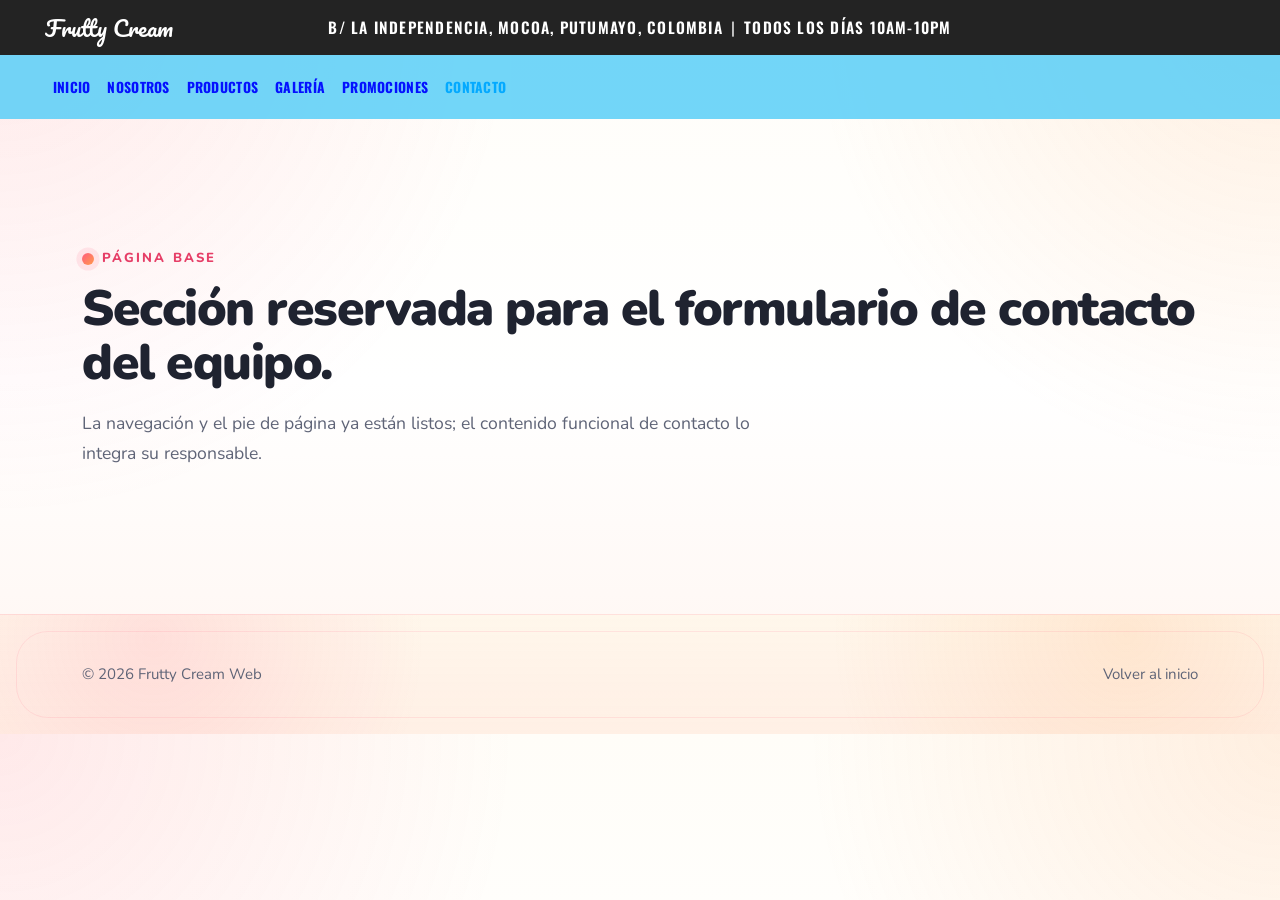
==== pages/Contacto.html @ 83e804cf "feat(navbar-layout): unify shared site layout" ====
<!DOCTYPE html>
<html lang="es">
<head>
	<meta charset="UTF-8">
	<meta name="viewport" content="width=device-width, initial-scale=1">
	<title>Frutty Cream | Contacto</title>
	<link rel="preconnect" href="https://fonts.googleapis.com">
	<link rel="preconnect" href="https://fonts.gstatic.com" crossorigin>
	<link href="https://fonts.googleapis.com/css2?family=Nunito:wght@400;500;600;700;800;900&family=Oswald:wght@500;600;700&family=Pacifico&display=swap" rel="stylesheet">
	<link href="https://cdn.jsdelivr.net/npm/bootstrap@5.3.3/dist/css/bootstrap.min.css" rel="stylesheet">
	<link rel="stylesheet" href="../css/style.css">
	<link rel="stylesheet" href="../css/responsive.css">
</head>
<body class="site-page" data-page="contacto">
	<header class="site-header site-header--page">
		<div class="top-strip">
			<a class="top-brand" href="../index.html">Frutty Cream</a>
			<div class="container d-flex justify-content-center align-items-center gap-2 py-3 text-center">
				<span>B/ La independencia, Mocoa, Putumayo, Colombia</span>
				<span class="top-separator">|</span>
				<span>Todos los días 10AM-10PM</span>
			</div>
		</div>
		<nav class="navbar navbar-expand-lg frutty-navbar frutty-navbar--page" aria-label="Navegación principal">
			<div class="container">
				<button class="navbar-toggler ms-auto" type="button" data-bs-toggle="collapse" data-bs-target="#mainNavbar" aria-controls="mainNavbar" aria-expanded="false" aria-label="Abrir menú"><span class="navbar-toggler-icon"></span></button>
				<div class="collapse navbar-collapse" id="mainNavbar">
					<ul class="navbar-nav hero-nav">
						<li class="nav-item"><a class="nav-link" data-nav="inicio" href="../index.html">Inicio</a></li>
						<li class="nav-item"><a class="nav-link" data-nav="nosotros" href="Nosotros.html">Nosotros</a></li>
						<li class="nav-item"><a class="nav-link" data-nav="productos" href="Productos.html">Productos</a></li>
						<li class="nav-item"><a class="nav-link" data-nav="galeria" href="galeria.html">Galería</a></li>
						<li class="nav-item"><a class="nav-link" data-nav="promociones" href="Promociones.html">Promociones</a></li>
						<li class="nav-item"><a class="nav-link" data-nav="contacto" href="Contacto.html">Contacto</a></li>
					</ul>
				</div>
			</div>
		</nav>
	</header>

	<main>
		<section class="page-hero section-pad">
			<div class="container">
				<span class="eyebrow">Página base</span>
				<h1 class="section-title">Sección reservada para el formulario de contacto del equipo.</h1>
				<p class="page-intro">La navegación y el pie de página ya están listos; el contenido funcional de contacto lo integra su responsable.</p>
			</div>
		</section>
	</main>

	<footer class="site-footer">
		<div class="container py-5">
			<div class="footer-bottom pt-0 d-flex flex-column flex-md-row justify-content-between gap-2 border-0">
				<span>© <span data-year></span> Frutty Cream Web</span>
				<a href="../index.html" class="link-footer">Volver al inicio</a>
			</div>
		</div>
	</footer>

	<script src="https://cdn.jsdelivr.net/npm/bootstrap@5.3.3/dist/js/bootstrap.bundle.min.js"></script>
	<script src="../js/main.js"></script>
</body>
</html>
---- css/style.css ----
@import url('./base.css');
@import url('./navbar.css');
@import url('./home.css');
@import url('./footer.css');

/* Animación hover en las tarjetas */
.producto-card {
  transition: transform 0.3s ease, box-shadow 0.3s ease;
}
.producto-card:hover {
  transform: scale(1.05);
  box-shadow: 0 8px 20px rgba(0,0,0,0.2);
}

/* Botón animado */
.btn-animar {
  transition: background-color 0.3s, transform 0.2s;
}
.btn-animar:hover {
  background-color: #ff4d6d;
  transform: translateY(-3px);
}

/* Imagen historia con efecto */
.historia-img {
  transition: transform 0.4s ease, box-shadow 0.4s ease;
}
.historia-img:hover {
  transform: scale(1.05);
  box-shadow: 0 8px 20px rgba(0,0,0,0.3);
}

/* Tarjetas misión */
.mision-card {
  transition: transform 0.3s ease, box-shadow 0.3s ease;
}
.mision-card:hover {
  transform: translateY(-5px);
  box-shadow: 0 8px 20px rgba(0,0,0,0.2);
}

/* Animación para inputs */
input:focus, textarea:focus {
  border-color: #ff4d6d;
  box-shadow: 0 0 8px rgba(255,77,109,0.4);
  transition: 0.3s ease;
}
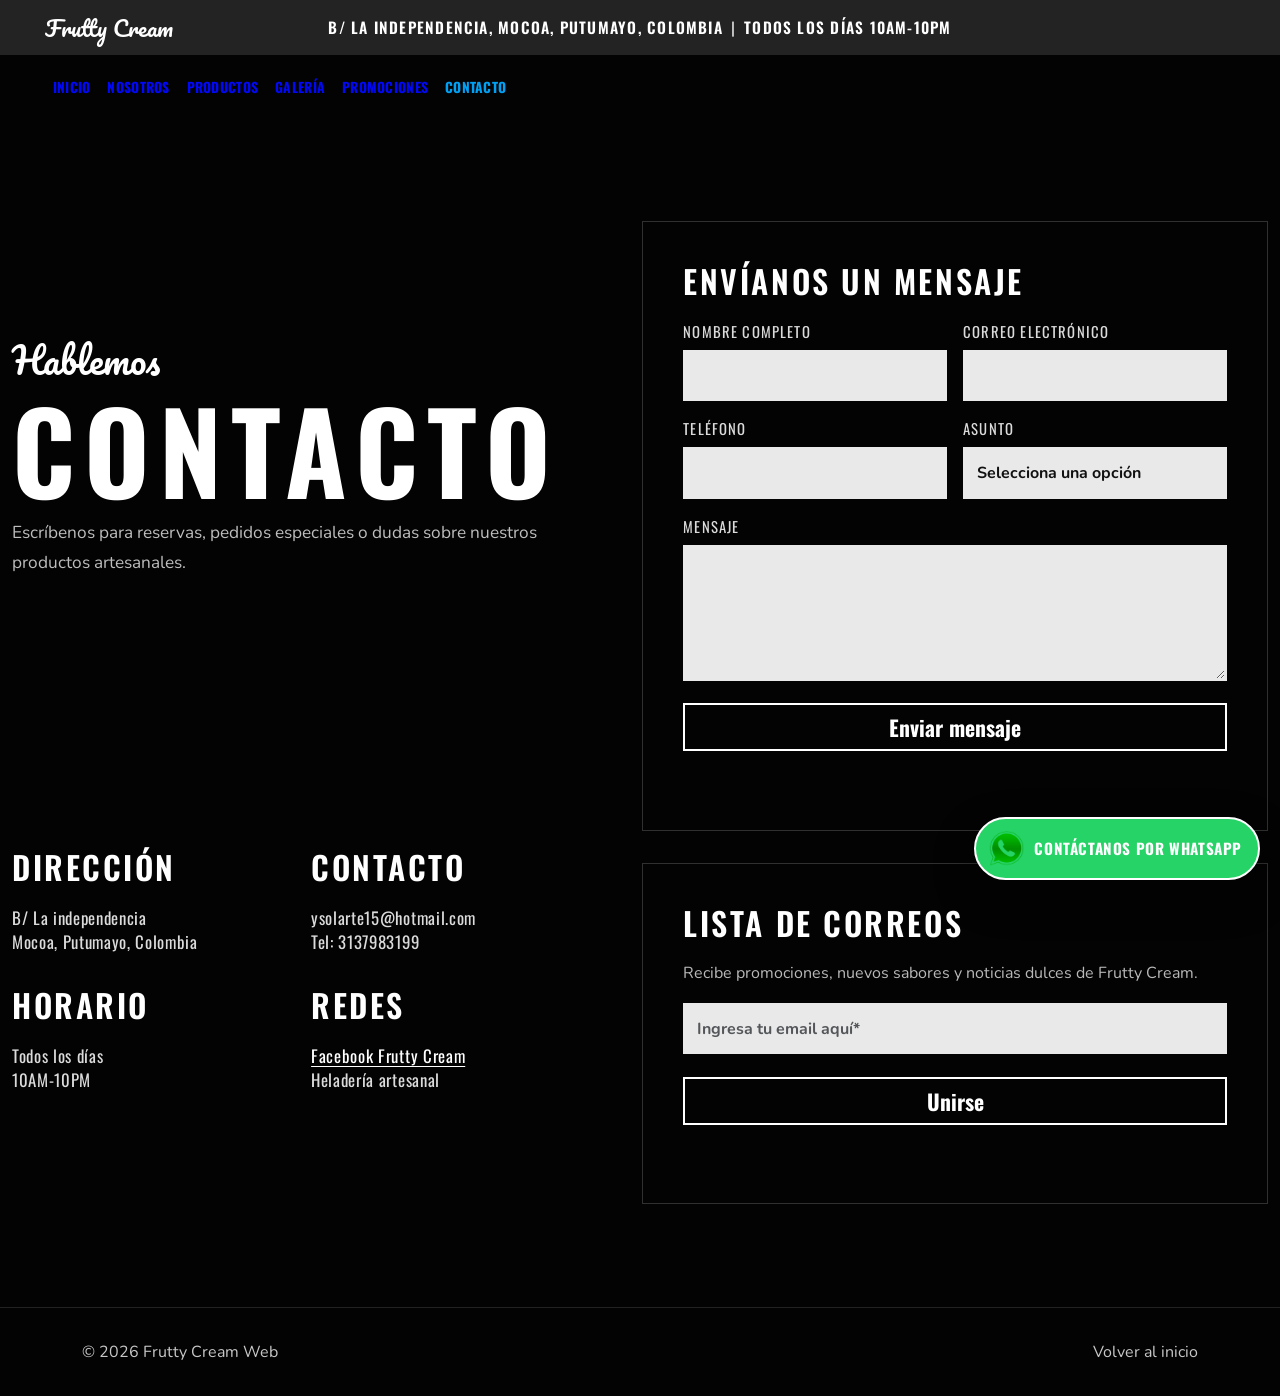
==== commit 67bf8386: "feat(contacto): add validated contact page" ====
--- a/pages/Contacto.html
+++ b/pages/Contacto.html
@@ -9,6 +9,7 @@
 	<link href="https://fonts.googleapis.com/css2?family=Nunito:wght@400;500;600;700;800;900&family=Oswald:wght@500;600;700&family=Pacifico&display=swap" rel="stylesheet">
 	<link href="https://cdn.jsdelivr.net/npm/bootstrap@5.3.3/dist/css/bootstrap.min.css" rel="stylesheet">
 	<link rel="stylesheet" href="../css/style.css">
+	<link rel="stylesheet" href="../css/contacto.css">
 	<link rel="stylesheet" href="../css/responsive.css">
 </head>
 <body class="site-page" data-page="contacto">
@@ -39,25 +40,106 @@
 	</header>
 
 	<main>
-		<section class="page-hero section-pad">
+		<section class="contact-section" aria-labelledby="contact-title">
 			<div class="container">
-				<span class="eyebrow">Página base</span>
-				<h1 class="section-title">Sección reservada para el formulario de contacto del equipo.</h1>
-				<p class="page-intro">La navegación y el pie de página ya están listos; el contenido funcional de contacto lo integra su responsable.</p>
+				<div class="contact-heading">
+					<span>Hablemos</span>
+					<h1 id="contact-title">Contacto</h1>
+					<p>Escríbenos para reservas, pedidos especiales o dudas sobre nuestros productos artesanales.</p>
+				</div>
+
+				<div class="contact-grid">
+					<aside class="contact-info" aria-label="Información de Frutty Cream">
+						<div class="contact-info-card">
+							<h2>Dirección</h2>
+							<p>B/ La independencia<br>Mocoa, Putumayo, Colombia</p>
+						</div>
+						<div class="contact-info-card">
+							<h2>Contacto</h2>
+							<p>ysolarte15@hotmail.com<br>Tel: 3137983199</p>
+						</div>
+						<div class="contact-info-card">
+							<h2>Horario</h2>
+							<p>Todos los días<br>10AM-10PM</p>
+						</div>
+						<div class="contact-info-card">
+							<h2>Redes</h2>
+							<p>
+								<a href="https://www.facebook.com/HELADERIAFRUTTYCREAM" target="_blank" rel="noopener">Facebook Frutty Cream</a><br>
+								Heladería artesanal
+							</p>
+						</div>
+					</aside>
+
+					<div class="contact-actions">
+						<form class="contact-form" id="contactForm" novalidate>
+							<h2>Envíanos un mensaje</h2>
+							<div class="row g-3">
+								<div class="col-md-6">
+									<label for="contactName" class="form-label">Nombre completo</label>
+									<input type="text" class="form-control" id="contactName" name="nombre" autocomplete="name" required minlength="3">
+									<div class="invalid-feedback">Escribe tu nombre, mínimo 3 caracteres.</div>
+								</div>
+								<div class="col-md-6">
+									<label for="contactEmail" class="form-label">Correo electrónico</label>
+									<input type="email" class="form-control" id="contactEmail" name="correo" autocomplete="email" required>
+									<div class="invalid-feedback">Ingresa un correo válido.</div>
+								</div>
+								<div class="col-md-6">
+									<label for="contactPhone" class="form-label">Teléfono</label>
+									<input type="tel" class="form-control" id="contactPhone" name="telefono" autocomplete="tel" pattern="[0-9]{10,15}" minlength="10" maxlength="15" required>
+									<div class="invalid-feedback">Ingresa mínimo 10 números.</div>
+								</div>
+								<div class="col-md-6">
+									<label for="contactSubject" class="form-label">Asunto</label>
+									<select class="form-select" id="contactSubject" name="asunto" required>
+										<option value="">Selecciona una opción</option>
+										<option>Pedido especial</option>
+										<option>Reserva familiar</option>
+										<option>Información de productos</option>
+										<option>Otro</option>
+									</select>
+									<div class="invalid-feedback">Selecciona un asunto.</div>
+								</div>
+								<div class="col-12">
+									<label for="contactMessage" class="form-label">Mensaje</label>
+									<textarea class="form-control" id="contactMessage" name="mensaje" rows="5" required minlength="10"></textarea>
+									<div class="invalid-feedback">Cuéntanos tu solicitud con mínimo 10 caracteres.</div>
+								</div>
+							</div>
+							<button class="btn contact-submit" type="submit">Enviar mensaje</button>
+							<p class="contact-status" id="contactStatus" aria-live="polite"></p>
+						</form>
+
+						<form class="newsletter-form" id="newsletterForm" novalidate>
+							<h2>Lista de correos</h2>
+							<p>Recibe promociones, nuevos sabores y noticias dulces de Frutty Cream.</p>
+							<label for="newsletterEmail" class="visually-hidden">Correo para lista de correos</label>
+							<input type="email" class="form-control" id="newsletterEmail" placeholder="Ingresa tu email aquí*" required>
+							<div class="invalid-feedback">Ingresa un correo válido para unirte.</div>
+							<button class="btn newsletter-submit" type="submit">Unirse</button>
+							<p class="contact-status" id="newsletterStatus" aria-live="polite"></p>
+						</form>
+					</div>
+				</div>
 			</div>
 		</section>
 	</main>
 
-	<footer class="site-footer">
-		<div class="container py-5">
-			<div class="footer-bottom pt-0 d-flex flex-column flex-md-row justify-content-between gap-2 border-0">
-				<span>© <span data-year></span> Frutty Cream Web</span>
-				<a href="../index.html" class="link-footer">Volver al inicio</a>
-			</div>
+	<a class="whatsapp-float" href="https://wa.me/573133865275?text=Hola%20Frutty%20Cream%2C%20quiero%20m%C3%A1s%20informaci%C3%B3n" target="_blank" rel="noopener" aria-label="Contáctanos por WhatsApp">
+		<img src="../img/Whasapicon.webp" alt="WhatsApp">
+		<span>Contáctanos por WhatsApp</span>
+	</a>
+
+	<footer class="contact-page-footer">
+		<div class="container d-flex flex-column flex-md-row justify-content-between gap-2">
+			<span>© <span data-year></span> Frutty Cream Web</span>
+			<a href="../index.html">Volver al inicio</a>
 		</div>
 	</footer>
 
 	<script src="https://cdn.jsdelivr.net/npm/bootstrap@5.3.3/dist/js/bootstrap.bundle.min.js"></script>
+	<script src="../js/form.js"></script>
 	<script src="../js/main.js"></script>
 </body>
 </html>
--- a/css/style.css
+++ b/css/style.css
@@ -45,3 +45,317 @@
   box-shadow: 0 0 8px rgba(255,77,109,0.4);
   transition: 0.3s ease;
 }
+
+.products-hero {
+  min-height: calc(100vh - var(--top-strip-height, 3.75rem));
+  display: flex;
+  align-items: center;
+  background: #b8ead8;
+}
+
+.site-page[data-page='productos'] .site-header--page {
+  background: #b8ead8;
+}
+
+.products-hero .container {
+  display: grid;
+  place-items: center;
+  padding-top: 3rem;
+  padding-bottom: 4rem;
+}
+
+.products-hero-copy {
+  text-align: center;
+  color: #000;
+  text-transform: uppercase;
+}
+
+.products-hero-copy span {
+  display: block;
+  margin-bottom: .45rem;
+  font-family: 'Oswald', sans-serif;
+  font-size: clamp(1.6rem, 5vw, 2.5rem);
+  font-weight: 600;
+  line-height: 1;
+}
+
+.products-hero-copy h1 {
+  margin: 0;
+  font-size: clamp(4rem, 15vw, 10rem);
+  font-weight: 900;
+  line-height: .9;
+  letter-spacing: .08em;
+}
+
+.products-hero-copy p {
+  margin: .8rem 0 0;
+  font-family: 'Pacifico', cursive;
+  font-size: clamp(1.6rem, 5vw, 3.4rem);
+  line-height: 1;
+  text-transform: none;
+}
+
+.products-catalog {
+  background: #fffaf7;
+}
+
+.products-catalog-heading {
+  max-width: 42rem;
+  margin: 0 auto 2.5rem;
+}
+
+.products-catalog-heading span {
+  display: inline-block;
+  margin-bottom: .55rem;
+  font-family: 'Pacifico', cursive;
+  font-size: clamp(1.35rem, 3vw, 2rem);
+  color: #ff5b7d;
+}
+
+.products-catalog-heading h2 {
+  margin: 0;
+  font-size: clamp(2.2rem, 5vw, 3.4rem);
+  font-weight: 900;
+}
+
+.products-sortbar {
+  width: min(100%, 24rem);
+  display: grid;
+  gap: .45rem;
+  margin: 0 auto 2rem;
+}
+
+.products-sortbar label {
+  color: #343846;
+  font-family: 'Oswald', sans-serif;
+  font-size: .9rem;
+  font-weight: 700;
+  letter-spacing: .12em;
+  text-align: center;
+  text-transform: uppercase;
+}
+
+.products-sortbar .form-select {
+  border: 2px solid #111;
+  border-radius: 0;
+  padding: .75rem 1rem;
+  color: #111;
+  font-weight: 700;
+  box-shadow: none;
+}
+
+.products-sortbar .form-select:focus {
+  border-color: rgb(0 168 255 / 96%);
+  box-shadow: 0 0 0 .18rem rgb(0 168 255 / 18%);
+}
+
+.product-menu-card {
+  overflow: hidden;
+  border: 1px solid rgba(31, 35, 48, .1);
+  border-radius: .75rem;
+  background: #fff;
+}
+
+.product-menu-card img {
+  width: 100%;
+  height: 15rem;
+  object-fit: cover;
+}
+
+.product-menu-card .card-body {
+  display: flex;
+  min-height: 13rem;
+  flex-direction: column;
+  align-items: center;
+  padding: 1.5rem;
+  text-align: center;
+}
+
+.product-menu-card .card-title {
+  margin-bottom: .75rem;
+  font-size: 1.35rem;
+  font-weight: 800;
+}
+
+.product-menu-card .card-text {
+  color: #4f5567;
+  line-height: 1.55;
+}
+
+.product-price {
+  margin: auto 0 0;
+  padding-top: 1rem;
+  color: #111;
+  font-family: 'Oswald', sans-serif;
+  font-size: 1.25rem;
+  font-weight: 700;
+}
+
+.icecream-flavors {
+  background: #fff;
+}
+
+.lactose-free-flavors {
+  background: #fbfffd;
+}
+
+.flavors-menu-heading {
+  max-width: 48rem;
+  margin: 0 auto 2.5rem;
+}
+
+.flavors-menu-heading h2 {
+  margin-bottom: .8rem;
+  font-family: 'Oswald', sans-serif;
+  font-size: clamp(2rem, 5vw, 3rem);
+  font-weight: 700;
+  letter-spacing: .18em;
+  text-transform: uppercase;
+}
+
+.flavors-menu-heading p {
+  margin: 0;
+  color: #343846;
+  font-family: 'Oswald', sans-serif;
+  font-size: 1.05rem;
+  line-height: 1.6;
+}
+
+.flavor-menu-card {
+  height: 100%;
+  display: flex;
+  flex-direction: column;
+  gap: 1.4rem;
+  align-items: center;
+  padding: .5rem 1rem 1.4rem;
+  text-align: center;
+}
+
+.flavor-menu-card > div {
+  display: flex;
+  flex: 1;
+  flex-direction: column;
+  align-items: center;
+}
+
+.flavor-menu-card img {
+  width: min(100%, 20rem);
+  aspect-ratio: 1;
+  object-fit: contain;
+}
+
+.flavor-menu-card h3 {
+  margin: 0 0 .75rem;
+  font-family: 'Oswald', sans-serif;
+  font-size: 1.25rem;
+  font-weight: 700;
+  letter-spacing: .18em;
+  text-transform: uppercase;
+}
+
+.flavor-menu-card p {
+  max-width: 22rem;
+  margin: 0 auto .9rem;
+  color: #3f4554;
+  flex: 1;
+  line-height: 1.55;
+}
+
+.flavor-menu-card span {
+  display: block;
+  color: #111;
+  font-family: 'Oswald', sans-serif;
+  font-size: 1.2rem;
+  font-weight: 700;
+}
+
+.product-detail-button {
+  display: inline-flex;
+  justify-content: center;
+  margin-top: 1rem;
+  border: 2px solid #111;
+  border-radius: 0;
+  background: #111;
+  color: #fff;
+  font-family: 'Oswald', sans-serif;
+  font-weight: 700;
+  letter-spacing: .04em;
+  text-transform: uppercase;
+}
+
+.product-detail-button:hover {
+  border-color: #111;
+  background: #fff;
+  color: #111;
+}
+
+.product-detail-modal .modal-content {
+  border: 0;
+  border-radius: .85rem;
+  overflow: hidden;
+}
+
+.product-detail-modal .modal-header {
+  position: relative;
+  justify-content: center;
+  border-bottom: 1px solid rgba(31, 35, 48, .1);
+}
+
+.product-detail-modal .modal-title {
+  width: 100%;
+  font-size: 1.5rem;
+  font-weight: 900;
+  padding: 0 2.5rem;
+  text-align: center;
+}
+
+.product-detail-modal .btn-close {
+  position: absolute;
+  top: 50%;
+  right: 1rem;
+  transform: translateY(-50%);
+}
+
+.product-detail-layout {
+  display: grid;
+  gap: 1.5rem;
+}
+
+.product-detail-layout img {
+  width: 100%;
+  max-height: 22rem;
+  object-fit: contain;
+  background: #fffaf7;
+}
+
+.product-detail-copy h3 {
+  margin: 1rem 0 .35rem;
+  font-family: 'Oswald', sans-serif;
+  font-size: 1rem;
+  font-weight: 700;
+  letter-spacing: .12em;
+  text-transform: uppercase;
+}
+
+.product-detail-copy p {
+  color: #4f5567;
+  line-height: 1.6;
+}
+
+.product-detail-copy strong {
+  display: inline-block;
+  color: #111;
+  font-family: 'Oswald', sans-serif;
+  font-size: 1.35rem;
+}
+
+@media (min-width: 768px) {
+  .products-hero {
+    min-height: calc(100vh - var(--top-strip-height, 3.75rem));
+  }
+
+  .product-detail-layout {
+    grid-template-columns: .95fr 1.05fr;
+    align-items: center;
+  }
+}
--- a/css/contacto.css
+++ b/css/contacto.css
@@ -0,0 +1,268 @@
+.site-page[data-page='contacto'],
+.site-page[data-page='contacto'] main,
+.site-page[data-page='contacto'] .site-header--page {
+  background: #030303;
+}
+
+.site-page[data-page='contacto'] .frutty-navbar--page {
+  background: transparent;
+}
+
+.contact-section {
+  min-height: calc(100vh - var(--top-strip-height, 3.75rem));
+  padding: clamp(4rem, 8vw, 7rem) 0;
+  background: transparent;
+  color: #fff;
+}
+
+.contact-section .container {
+  max-width: 1280px;
+}
+
+.contact-heading {
+  max-width: 48rem;
+  margin-bottom: 3rem;
+}
+
+.contact-heading span {
+  display: inline-block;
+  margin-bottom: .7rem;
+  font-family: 'Pacifico', cursive;
+  font-size: clamp(1.5rem, 3vw, 2.25rem);
+}
+
+.contact-heading h1 {
+  margin: 0;
+  font-family: 'Oswald', sans-serif;
+  font-size: clamp(3rem, 10vw, 7rem);
+  font-weight: 700;
+  letter-spacing: .08em;
+  line-height: .9;
+  text-transform: uppercase;
+}
+
+.contact-heading p {
+  max-width: 42rem;
+  margin: 1.2rem 0 0;
+  color: rgba(255, 255, 255, .74);
+  font-size: 1.08rem;
+  line-height: 1.7;
+}
+
+.contact-grid {
+  display: grid;
+  gap: 3rem;
+}
+
+.contact-info {
+  display: grid;
+  grid-template-columns: repeat(auto-fit, minmax(11rem, 1fr));
+  gap: 2rem;
+}
+
+.contact-info-card h2,
+.contact-form h2,
+.newsletter-form h2 {
+  margin-bottom: 1.2rem;
+  font-family: 'Oswald', sans-serif;
+  font-size: clamp(1.4rem, 3vw, 2rem);
+  font-weight: 600;
+  letter-spacing: .08em;
+  text-transform: uppercase;
+}
+
+.contact-info-card p {
+  margin: 0;
+  color: rgba(255, 255, 255, .86);
+  font-family: 'Oswald', sans-serif;
+  font-size: 1.05rem;
+  letter-spacing: .04em;
+  line-height: 1.45;
+}
+
+.contact-info-card a {
+  color: #fff;
+  text-decoration: underline;
+  text-underline-offset: .2rem;
+}
+
+.contact-info-card a:hover {
+  color: #54cef8;
+}
+
+.contact-actions {
+  display: grid;
+  gap: 2rem;
+}
+
+.contact-form,
+.newsletter-form {
+  border: 1px solid rgba(255, 255, 255, .18);
+  padding: clamp(1.5rem, 4vw, 2.5rem);
+}
+
+.contact-form .form-label {
+  color: rgba(255, 255, 255, .86);
+  font-family: 'Oswald', sans-serif;
+  font-size: .92rem;
+  letter-spacing: .08em;
+  text-transform: uppercase;
+}
+
+.contact-form .form-control,
+.contact-form .form-select,
+.newsletter-form .form-control {
+  min-height: 3.2rem;
+  border: 2px solid transparent;
+  border-radius: 0;
+  background: #e9e9e9;
+  color: #111;
+  font-weight: 700;
+  box-shadow: none;
+}
+
+.contact-form textarea.form-control {
+  min-height: 8rem;
+  resize: vertical;
+}
+
+.contact-form .form-control:focus,
+.contact-form .form-select:focus,
+.newsletter-form .form-control:focus {
+  border-color: #54cef8;
+  background: #fff;
+  box-shadow: none;
+}
+
+.contact-form .is-invalid,
+.newsletter-form .is-invalid {
+  border-color: #ff5b7d;
+}
+
+.invalid-feedback {
+  color: #ffb3c0;
+  font-weight: 700;
+}
+
+.contact-submit,
+.newsletter-submit {
+  width: 100%;
+  margin-top: 1.4rem;
+  border: 2px solid #fff;
+  border-radius: 0;
+  color: #fff;
+  background: transparent;
+  font-family: 'Oswald', sans-serif;
+  font-size: 1.35rem;
+  font-weight: 700;
+}
+
+.contact-submit:hover,
+.newsletter-submit:hover {
+  border-color: #fff;
+  background: #fff;
+  color: #000;
+}
+
+.newsletter-form p:not(.contact-status) {
+  color: rgba(255, 255, 255, .72);
+  line-height: 1.6;
+}
+
+.whatsapp-float {
+  position: fixed;
+  right: 1.25rem;
+  bottom: 1.25rem;
+  z-index: 1040;
+  display: inline-flex;
+  align-items: center;
+  gap: .65rem;
+  padding: .75rem 1rem .75rem .8rem;
+  color: #fff;
+  background: #25d366;
+  border: 2px solid #fff;
+  border-radius: 999px;
+  box-shadow: 0 1rem 2.5rem rgba(0, 0, 0, .35);
+  font-family: 'Oswald', sans-serif;
+  font-size: .95rem;
+  font-weight: 700;
+  letter-spacing: .04em;
+  text-decoration: none;
+  text-transform: uppercase;
+  transition: transform .2s ease, box-shadow .2s ease, background-color .2s ease;
+}
+
+.whatsapp-float img {
+  width: 2.2rem;
+  height: 2.2rem;
+  object-fit: contain;
+}
+
+.whatsapp-float:hover {
+  color: #fff;
+  background: #1fbd5a;
+  box-shadow: 0 1.2rem 3rem rgba(0, 0, 0, .45);
+  transform: translateY(-.2rem);
+}
+
+.contact-status {
+  min-height: 1.4rem;
+  margin: 1rem 0 0;
+  color: #b8ead8;
+  font-weight: 800;
+}
+
+.contact-status.is-error {
+  color: #ffb3c0;
+}
+
+.contact-page-footer {
+  padding: 2rem 0;
+  background: #030303;
+  color: rgba(255, 255, 255, .78);
+  border-top: 1px solid rgba(255, 255, 255, .12);
+}
+
+.contact-page-footer a:hover {
+  color: #54cef8;
+}
+
+@media (max-width: 575.98px) {
+  .whatsapp-float {
+    right: .9rem;
+    bottom: .9rem;
+    padding: .7rem;
+  }
+
+  .whatsapp-float span {
+    display: none;
+  }
+}
+
+@media (min-width: 992px) {
+  .contact-section .container {
+    display: grid;
+    grid-template-columns: .95fr 1.05fr;
+    column-gap: 4rem;
+    align-items: center;
+  }
+
+  .contact-heading {
+    grid-column: 1;
+  }
+
+  .contact-grid {
+    display: contents;
+  }
+
+  .contact-info {
+    grid-column: 1;
+    grid-template-columns: repeat(2, minmax(0, 1fr));
+  }
+
+  .contact-actions {
+    grid-column: 2;
+    grid-row: 1 / span 2;
+    align-self: center;
+  }
+}
--- a/css/responsive.css
+++ b/css/responsive.css
@@ -0,0 +1,266 @@
+@media (max-width: 991.98px) {
+	.top-strip .container {
+		text-align: center;
+		flex-direction: column;
+		gap: .15rem !important;
+	}
+
+	.top-brand {
+		position: static;
+		display: block;
+		transform: none;
+		padding-top: .65rem;
+		text-align: center;
+	}
+
+	.top-separator {
+		display: none;
+	}
+
+	.frutty-navbar--hero {
+		top: calc(var(--top-strip-height, 3.75rem) + .65rem);
+		right: 1rem;
+		left: 1rem;
+		min-height: auto;
+		padding: 0;
+	}
+
+	.frutty-navbar--page {
+		top: var(--top-strip-height, 3.75rem);
+		padding: .7rem 0;
+	}
+
+	.frutty-navbar--page > .container {
+		padding-left: 1rem;
+		padding-right: 1rem;
+	}
+
+	.hero-logo {
+		top: .15rem;
+		font-size: 2rem;
+	}
+
+	.hero-nav {
+		align-items: flex-end;
+		gap: .15rem;
+	}
+
+	.hero-entry {
+		padding-top: 4.5rem;
+	}
+
+	.hero-stage {
+		min-height: 38rem;
+	}
+
+	.hero-visual {
+		min-height: 34rem;
+		padding-top: 3.25rem;
+	}
+
+	.hero-icecream {
+		width: min(86vw, 23rem);
+	}
+
+	.hero-title {
+		letter-spacing: .04em;
+	}
+
+	.hero-title-entry {
+		bottom: 12%;
+		font-size: clamp(3.5rem, 17vw, 6rem);
+	}
+
+	.hero-cta {
+		bottom: 1%;
+		min-width: 10rem;
+		font-size: 1rem;
+	}
+
+	.navbar .navbar-collapse {
+		padding: 1rem 0 0;
+		text-align: right;
+	}
+
+	.frutty-navbar--page .navbar-collapse {
+		text-align: right;
+	}
+
+	.navbar .nav-link {
+		padding: .45rem 0;
+	}
+
+	.frutty-navbar--page .nav-link {
+		padding: .55rem 0;
+	}
+
+	.lactose-stage {
+		min-height: 34rem;
+		padding: 3.5rem 0 5rem;
+	}
+
+	.lactose-image {
+		top: 1.8rem;
+		width: min(100vw, 104rem);
+	}
+
+	.lactose-title {
+		font-size: clamp(3.1rem, 16vw, 5.6rem);
+	}
+
+	.place-copy,
+	.place-photo {
+		min-height: 24rem;
+	}
+
+	.promo-stage {
+		min-height: 32rem;
+		padding: 4rem 0 5rem;
+	}
+
+	.promo-image {
+		top: 2.4rem;
+		width: min(96vw, 36rem);
+	}
+
+	.promo-title {
+		width: min(100%, calc(100vw - 2rem));
+		font-size: clamp(2.55rem, 9vw, 4.2rem);
+		letter-spacing: .01em;
+	}
+
+	.promo-button {
+		min-width: 10.5rem;
+	}
+
+	.double-visual {
+		min-height: 32rem;
+	}
+
+	.double-image {
+		top: .5rem;
+		width: min(130vw, 48rem);
+	}
+
+	.double-title {
+		margin-top: 5rem;
+	}
+
+	.gallery-preview-grid img {
+		height: 18rem;
+	}
+
+	.gallery-preview-action {
+		position: static;
+		padding: 2rem 1rem;
+		background: #111;
+	}
+
+	.footer-panel {
+		border-radius: 1.4rem;
+	}
+
+	.footer-side {
+		padding: 1.8rem;
+	}
+
+	.footer-side-dark {
+		border-radius: 1.4rem 1.4rem 0 0;
+	}
+
+	.footer-side-light {
+		border: 2px solid #111;
+		border-top: 0;
+		border-radius: 0 0 1.4rem 1.4rem;
+	}
+
+	.footer-chips {
+		gap: .6rem;
+	}
+
+	.split-showcase {
+		grid-template-columns: 1fr;
+	}
+
+	.split-showcase-copy,
+	.split-showcase-visual {
+		padding: 1.4rem;
+	}
+}
+
+@media (min-width: 768px) {
+	.section-pad {
+		padding: 5.5rem 0;
+	}
+
+	.flavors-section {
+		padding: 0;
+	}
+
+	.flavors-layout {
+		grid-template-columns: .92fr 1.08fr;
+	}
+
+	.flavors-photo {
+		min-height: 34rem;
+	}
+
+	.flavors-content {
+		padding: 1.5rem 2rem;
+	}
+
+	.flavors-grid {
+		grid-template-columns: repeat(3, minmax(0, 1fr));
+	}
+
+	.place-section {
+		grid-template-columns: 1fr 1fr;
+	}
+
+	.place-copy,
+	.place-photo {
+		min-height: 38rem;
+	}
+
+	.gallery-preview-grid {
+		grid-template-columns: repeat(3, 1fr);
+	}
+
+	.gallery-preview-grid img {
+		height: 38rem;
+	}
+
+	.gallery-preview-action {
+		position: absolute;
+		padding: 0;
+		background: transparent;
+	}
+
+	.cta-panel {
+		flex-direction: row;
+		align-items: center;
+	}
+
+	.footer-bottom {
+		align-items: center;
+	}
+
+	.split-showcase {
+		grid-template-columns: 1.1fr .9fr;
+	}
+}
+
+@media (min-width: 992px) {
+	.hero-section {
+		min-height: auto;
+		display: block;
+	}
+
+	.cta-panel {
+		padding: 2rem 2.2rem;
+	}
+
+	.hero-nav {
+		gap: 1px;
+	}
+}
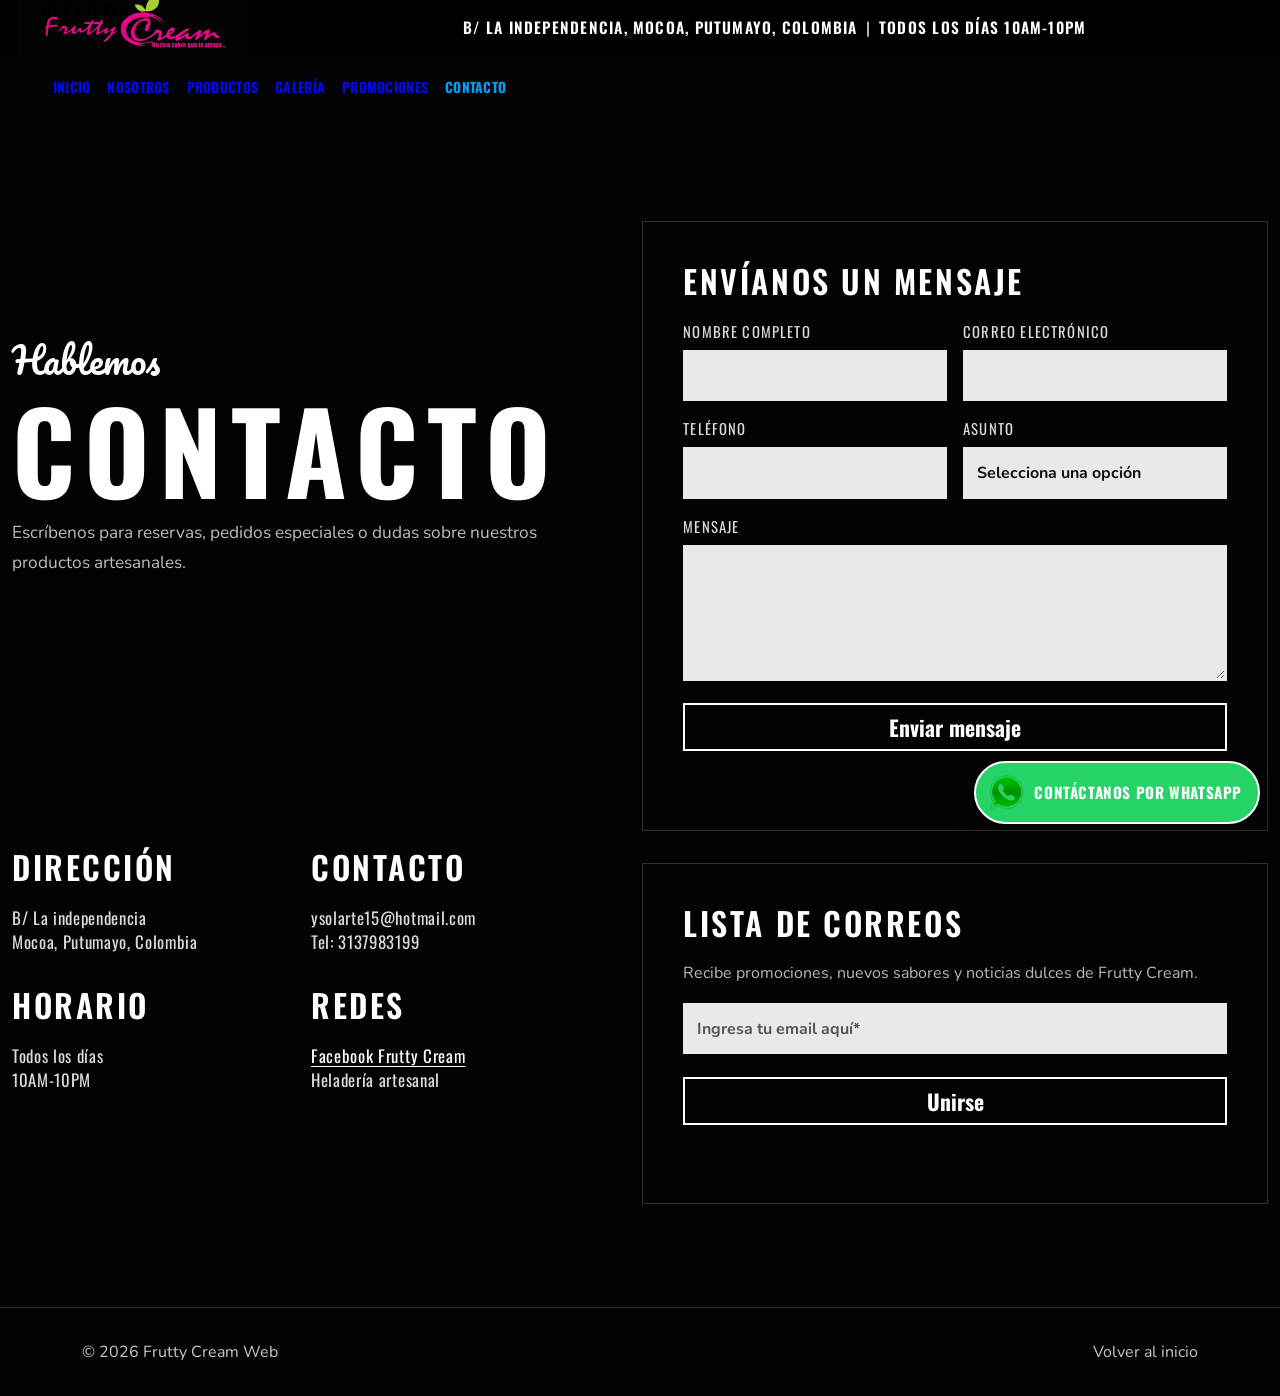
==== commit eb93de90: "chore: sync layout and shared assets" ====
--- a/pages/Contacto.html
+++ b/pages/Contacto.html
@@ -4,6 +4,7 @@
 	<meta charset="UTF-8">
 	<meta name="viewport" content="width=device-width, initial-scale=1">
 	<title>Frutty Cream | Contacto</title>
+	<link rel="icon" href="../img/Icono.png" type="image/png">
 	<link rel="preconnect" href="https://fonts.googleapis.com">
 	<link rel="preconnect" href="https://fonts.gstatic.com" crossorigin>
 	<link href="https://fonts.googleapis.com/css2?family=Nunito:wght@400;500;600;700;800;900&family=Oswald:wght@500;600;700&family=Pacifico&display=swap" rel="stylesheet">
@@ -15,7 +16,9 @@
 <body class="site-page" data-page="contacto">
 	<header class="site-header site-header--page">
 		<div class="top-strip">
-			<a class="top-brand" href="../index.html">Frutty Cream</a>
+			<a class="top-brand" href="../index.html" aria-label="Frutty Cream inicio">
+				<img src="../img/Icono.png" alt="Frutty Cream">
+			</a>
 			<div class="container d-flex justify-content-center align-items-center gap-2 py-3 text-center">
 				<span>B/ La independencia, Mocoa, Putumayo, Colombia</span>
 				<span class="top-separator">|</span>
--- a/css/contacto.css
+++ b/css/contacto.css
@@ -172,7 +172,7 @@
 .whatsapp-float {
   position: fixed;
   right: 1.25rem;
-  bottom: 1.25rem;
+  bottom: 4.75rem;
   z-index: 1040;
   display: inline-flex;
   align-items: center;
@@ -230,7 +230,7 @@
 @media (max-width: 575.98px) {
   .whatsapp-float {
     right: .9rem;
-    bottom: .9rem;
+    bottom: 4.25rem;
     padding: .7rem;
   }
 
--- a/css/responsive.css
+++ b/css/responsive.css
@@ -3,14 +3,27 @@
 		text-align: center;
 		flex-direction: column;
 		gap: .15rem !important;
+		padding-left: 1rem;
 	}
 
 	.top-brand {
 		position: static;
-		display: block;
+		display: inline-flex;
 		transform: none;
-		padding-top: .65rem;
+		margin: .45rem auto .2rem;
 		text-align: center;
+		width: min(12.5rem, 82vw);
+		height: 2.7rem;
+		padding: .25rem 0;
+		background: #030303;
+		border-radius: 0;
+		overflow: hidden;
+	}
+
+	.top-brand img {
+		width: 100%;
+		max-height: 3rem;
+		transform: translateY(-.35rem);
 	}
 
 	.top-separator {
